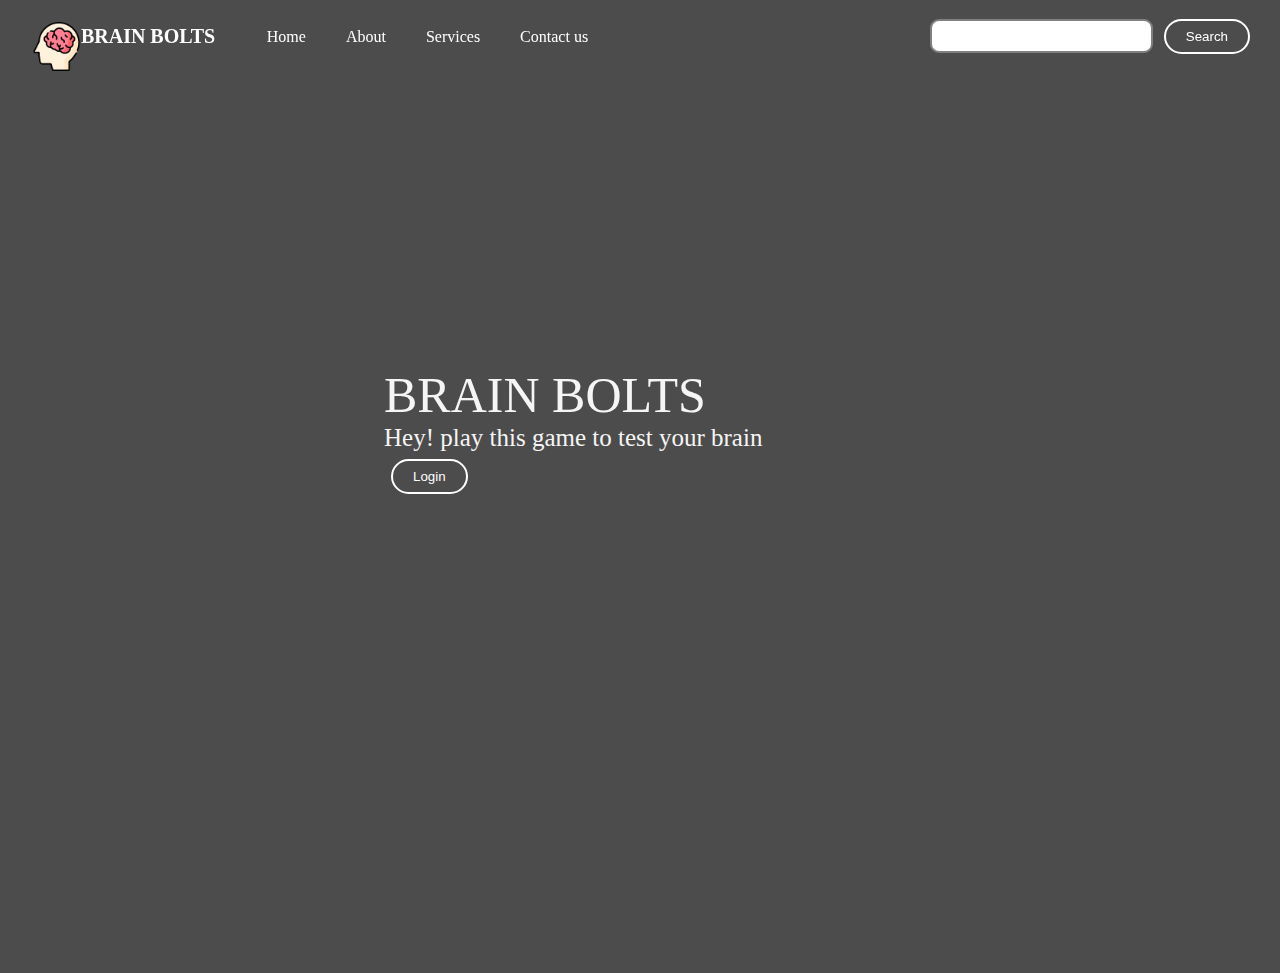
==== Hero.html @ 5e82b08d "Added project files" ====
<!DOCTYPE html>
<html lang="en">
<head>
    <meta charset="UTF-8">
    <meta name="viewport" content="width=device-width, initial-scale=1.0">
    <link rel="stylesheet" href="codes/cascade.css">
    <title>ONLINE TEST MANAGEMENT</title>
</head>
<body>
    <nav class="navbar background">
        <ul class="nav-list">
            <div class="logo">
                <img src="codes/brain.png" alt="logo"/>
                <h2>BRAIN BOLTS</h2>
               
                
                 </div>
            <li><a href="home.html">Home</a></li>
            <li><a href="about.html">About</a></li>
            <li><a href="services.html">Services</a></li>
            <li><a href="contact.html">Contact us</a></li>
        </ul>
        <div class="rightNav">
            <input type="text" name="search" id="search">
            <button class="btn btn-sn">Search</button>
        </div>
    </nav>

    <section class ="background firstsection">
        <div class="box-main">
            <div class="firsthalf">
                <p class="text-big"> BRAIN BOLTS </p>
                <p class="text-small">Hey! play this game to test your brain </p>
                <div class="button">
                    <button class="btn" onclick="logFunction()">Login</button>
                    
                   
                    
                </div>
                
            </div>

            
        </div>
    </section>
    <script>
        function logFunction(){
            window.location.href="codes/Login.html"
        }
       
    </script>
</body>
</html>
---- codes/cascade.css ----
*{
    margin:0;
    padding:0;
}

.logo{
    width: 40%;
    display: flex;
    justify-content: center;
    align-items: center;
}
.logo img{
    margin-top: 20px;
    width: 20%;
    padding: 2px 0;
    

}
.logo h2{
    color: white;
    font-size: 20px;
}
.navbar{
    display: flex;
    align-items: center;
    justify-content: center;
    position: sticky;
    top:0;
    cursor: pointer

}
.nav-list{
    width: 50%;
    display: flex;
    align-items: center;

}

.nav-list li{
    list-style: none;
    padding: 20px;
}

.nav-list li a{
    text-decoration: none;
    color:white;
}

.nav-list li a:hover{
    text-decoration: none;
    color: gray;
}
.rightNav{
    width: 50%;
    text-align: right;
    padding: 0 23px;
}

#search{
    padding: 6px;
    font-size: 16px;
    border: 2px solid gray;
    border-radius: 9px;
}

.background{
    background: rgba(0, 0, 0, 0.7) url('../123.jpg');
    background-size: cover;
    background-blend-mode: darken;
}

.firstsection{
    height:100vh;
}

.box-main{
    display: flex;
    justify-content: center;
    align-items: center;
    color: whitesmoke;
    font-family: 'Segoe UI', Tahoma, Geneva, Verdana, 'sans-serif';
    max-width: 50%;
    margin: auto;
    height: 80%;
}

.firsthalf{
    width: 80%;
    display: flex;
    flex-direction: column;
    justify-content: center;
}

.text-big{
    font-size: 50px;

}
.text-small{
    font-size:25px;

}

.btn{
    padding: 8px 20px;
    margin: 7px;
    border: 2px solid white;
    border-radius: 20px;
    background: none;
    color: white;
    cursor: pointer;
}

.btn.sn{
   padding: 3px 10px;
   vertical-align: middle;
}
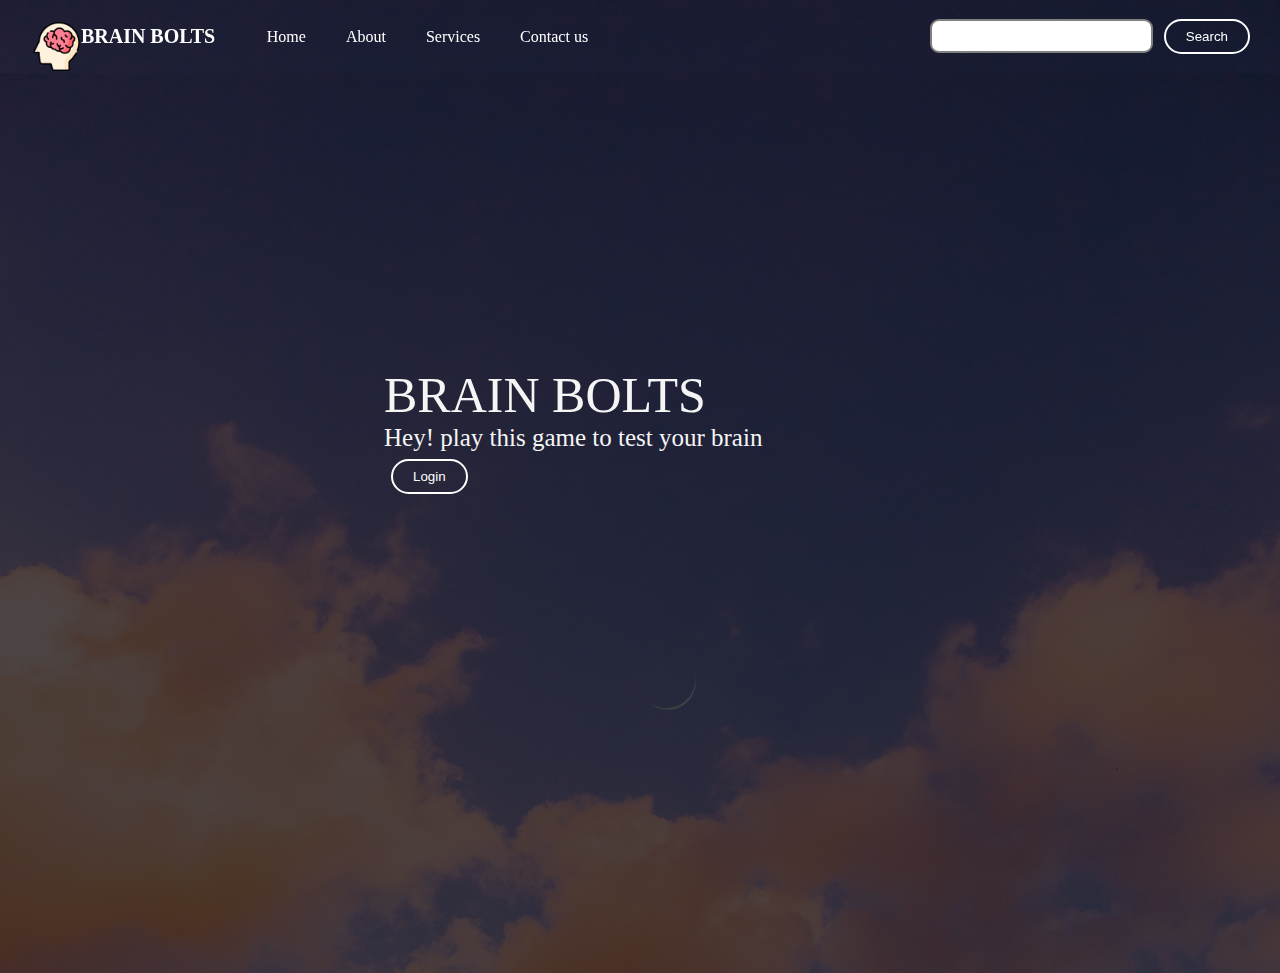
==== commit 47555a65: "Modified pages" ====
--- a/Hero.html
+++ b/Hero.html
@@ -3,14 +3,14 @@
 <head>
     <meta charset="UTF-8">
     <meta name="viewport" content="width=device-width, initial-scale=1.0">
-    <link rel="stylesheet" href="codes/cascade.css">
+    <link rel="stylesheet" href="cascade.css">
     <title>ONLINE TEST MANAGEMENT</title>
 </head>
 <body>
     <nav class="navbar background">
         <ul class="nav-list">
             <div class="logo">
-                <img src="codes/brain.png" alt="logo"/>
+                <img src="brain.png" alt="logo"/>
                 <h2>BRAIN BOLTS</h2>
                
                 
@@ -45,7 +45,7 @@
     </section>
     <script>
         function logFunction(){
-            window.location.href="codes/Login.html"
+            window.location.href="Login.html"
         }
        
     </script>
--- a/cascade.css
+++ b/cascade.css
@@ -0,0 +1,116 @@
+*{
+    margin:0;
+    padding:0;
+}
+
+.logo{
+    width: 40%;
+    display: flex;
+    justify-content: center;
+    align-items: center;
+}
+.logo img{
+    margin-top: 20px;
+    width: 20%;
+    padding: 2px 0;
+    
+
+}
+.logo h2{
+    color: white;
+    font-size: 20px;
+}
+.navbar{
+    display: flex;
+    align-items: center;
+    justify-content: center;
+    position: sticky;
+    top:0;
+    cursor: pointer
+
+}
+.nav-list{
+    width: 50%;
+    display: flex;
+    align-items: center;
+
+}
+
+.nav-list li{
+    list-style: none;
+    padding: 20px;
+}
+
+.nav-list li a{
+    text-decoration: none;
+    color:white;
+}
+
+.nav-list li a:hover{
+    text-decoration: none;
+    color: gray;
+}
+.rightNav{
+    width: 50%;
+    text-align: right;
+    padding: 0 23px;
+}
+
+#search{
+    padding: 6px;
+    font-size: 16px;
+    border: 2px solid gray;
+    border-radius: 9px;
+}
+
+.background{
+    background: rgba(0, 0, 0, 0.7) url('../123.jpg');
+    background-size: cover;
+    background-blend-mode: darken;
+}
+
+.firstsection{
+    height:100vh;
+}
+
+.box-main{
+    display: flex;
+    justify-content: center;
+    align-items: center;
+    color: whitesmoke;
+    font-family: 'Segoe UI', Tahoma, Geneva, Verdana, 'sans-serif';
+    max-width: 50%;
+    margin: auto;
+    height: 80%;
+}
+
+.firsthalf{
+    width: 80%;
+    display: flex;
+    flex-direction: column;
+    justify-content: center;
+}
+
+.text-big{
+    font-size: 50px;
+
+}
+.text-small{
+    font-size:25px;
+
+}
+
+.btn{
+    padding: 8px 20px;
+    margin: 7px;
+    border: 2px solid white;
+    border-radius: 20px;
+    background: none;
+    color: white;
+    cursor: pointer;
+}
+
+.btn.sn{
+   padding: 3px 10px;
+   vertical-align: middle;
+}